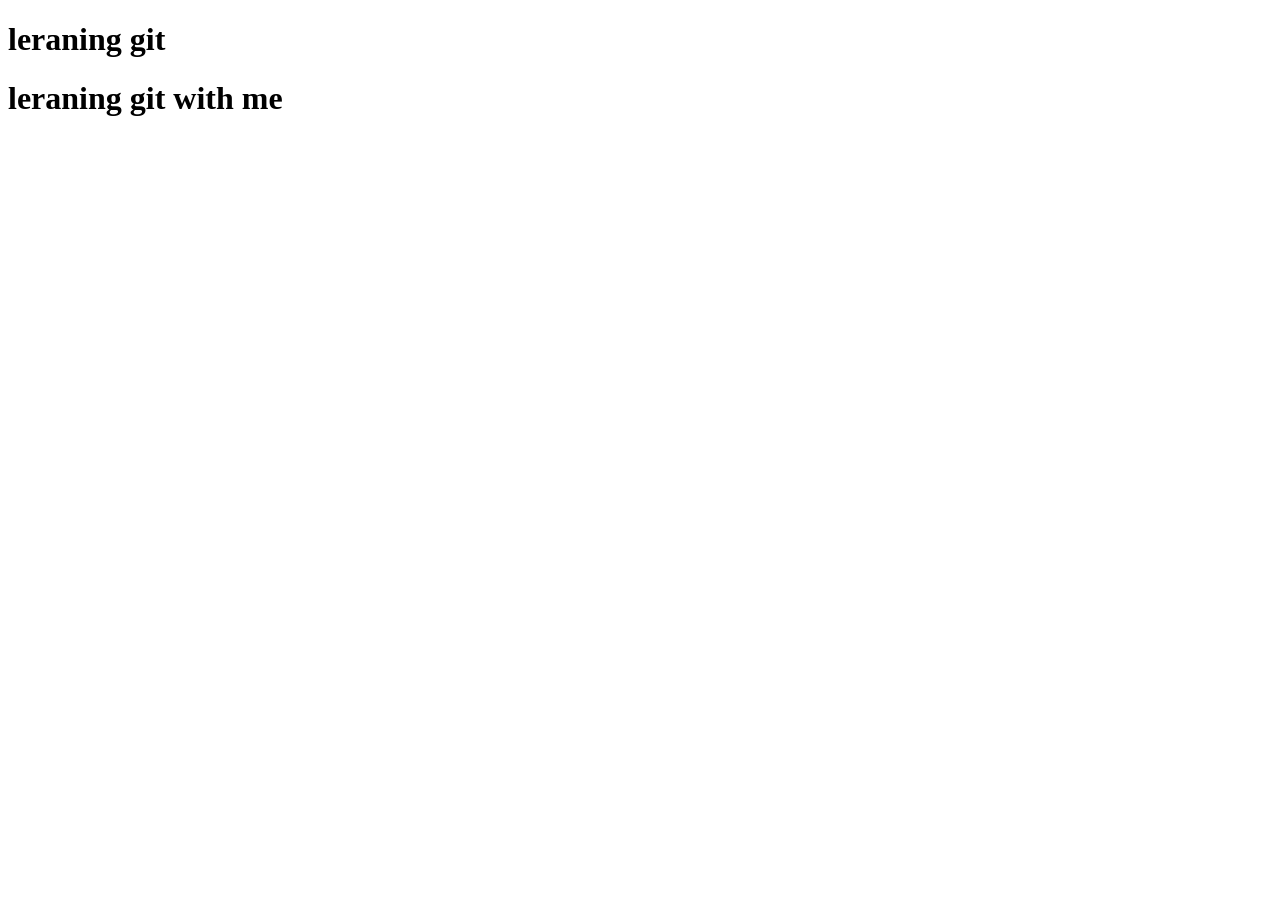
==== index.html @ bdb975ea "2nd commit" ====
<!DOCTYPE html>
<html lang="en">
<head>
    <meta charset="UTF-8">
    <meta name="viewport" content="width=device-width, initial-scale=1.0">
    <title>Document</title>
</head>
<body>
    <h1>leraning git</h1>
    <h1>leraning git with me</h1>
</body>
</html>
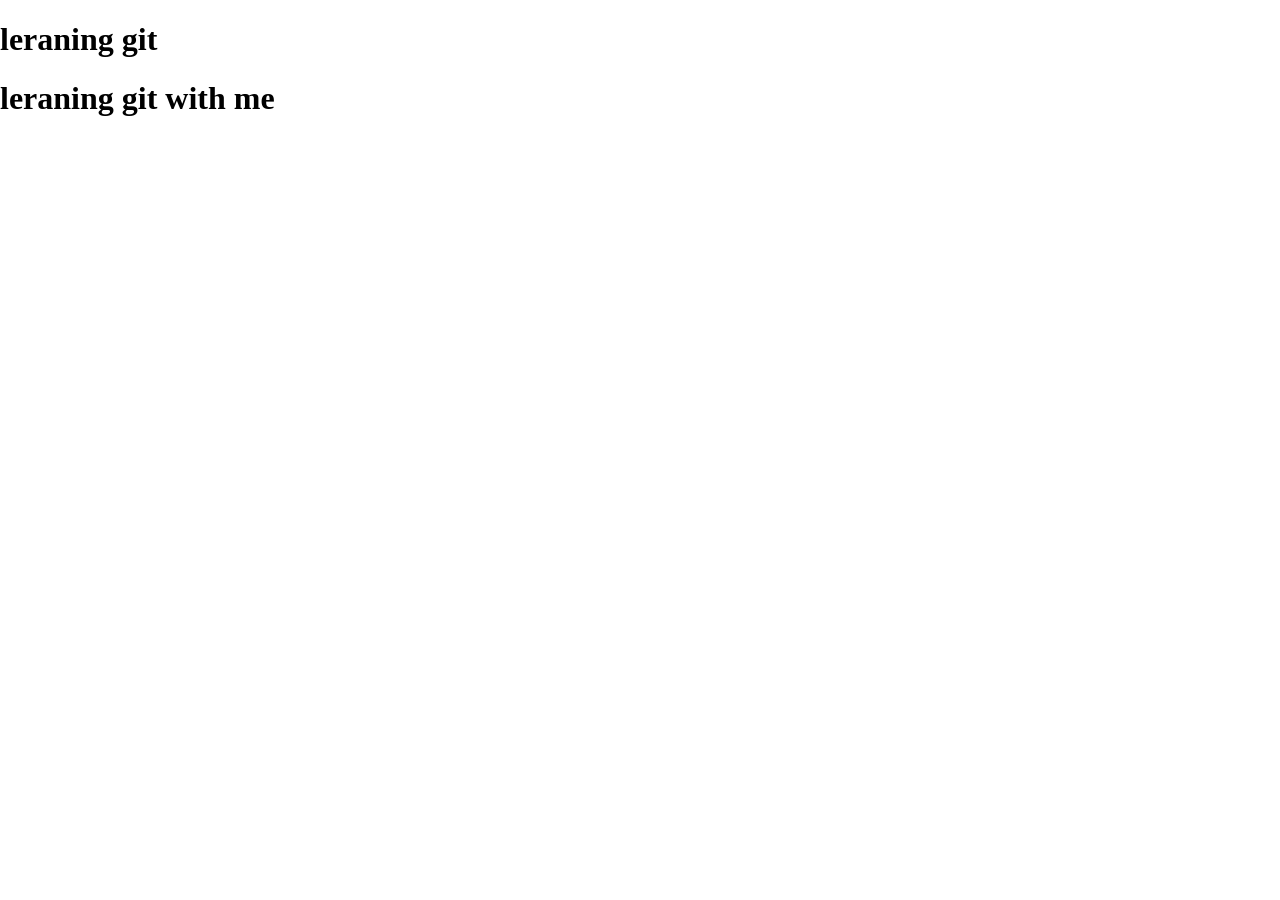
==== commit fb18d703: "link css file and add bsic css" ====
--- a/index.html
+++ b/index.html
@@ -4,6 +4,7 @@
     <meta charset="UTF-8">
     <meta name="viewport" content="width=device-width, initial-scale=1.0">
     <title>Document</title>
+    <link rel="stylesheet" href="style.css">
 </head>
 <body>
     <h1>leraning git</h1>
--- a/style.css
+++ b/style.css
@@ -0,0 +1,6 @@
+*{
+    box-sizing:border-box;
+}
+body {
+    margin:0;
+}
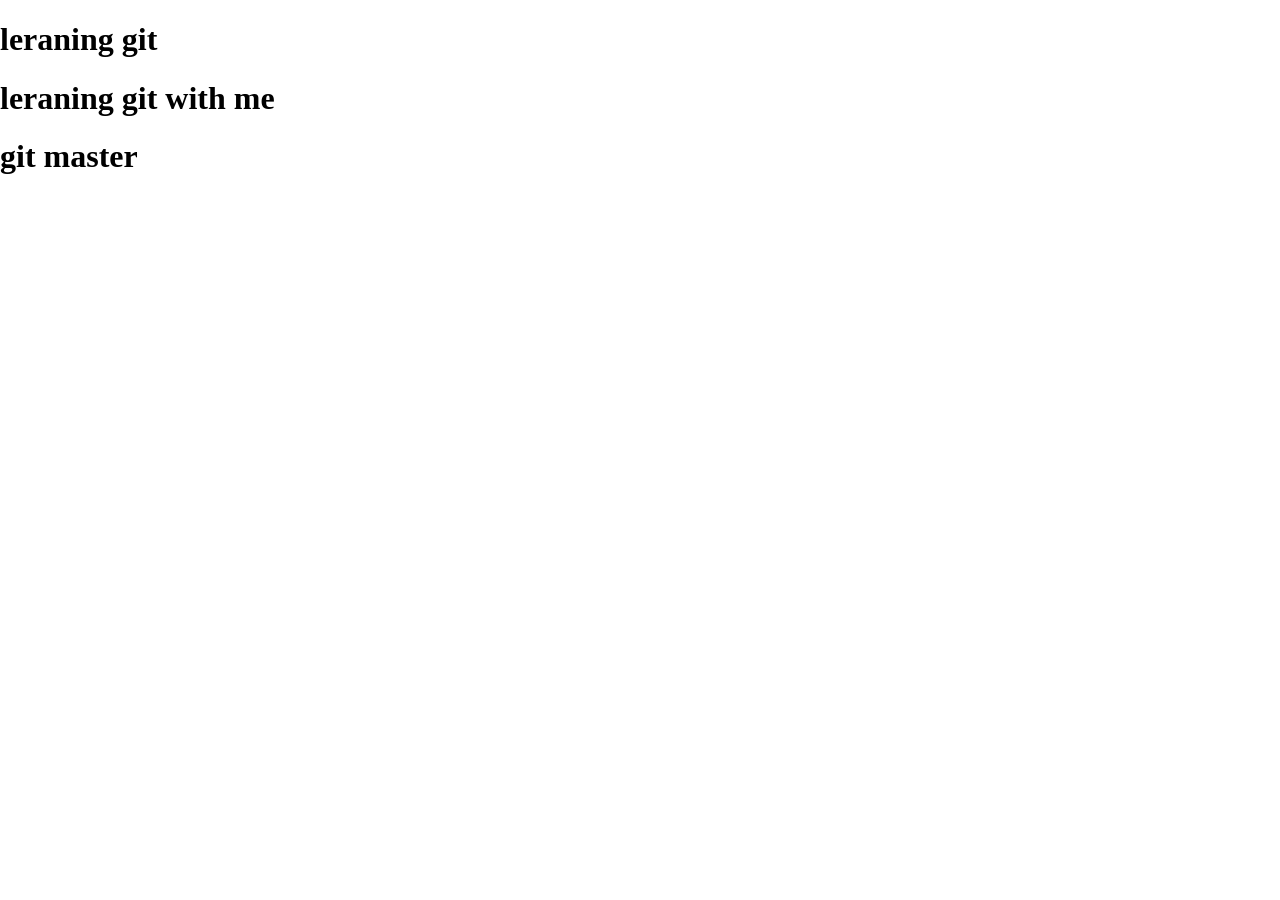
==== commit 740f8e2e: "add hello para" ====
--- a/index.html
+++ b/index.html
@@ -9,5 +9,6 @@
 <body>
     <h1>leraning git</h1>
     <h1>leraning git with me</h1>
+    <h1>git master</h1>
 </body>
 </html>
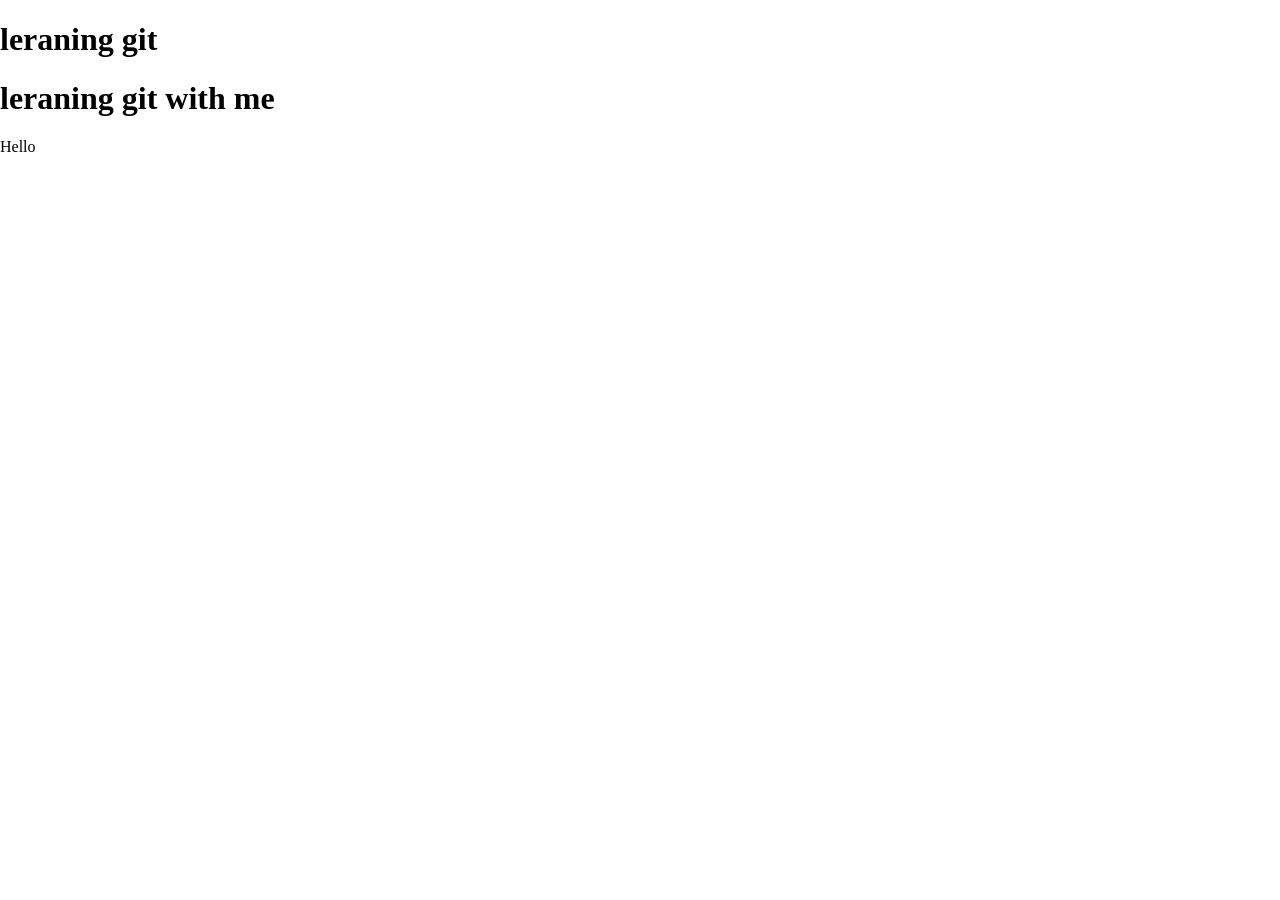
==== commit 16553ef4: "pergraph not chnageg" ====
--- a/index.html
+++ b/index.html
@@ -9,6 +9,6 @@
 <body>
     <h1>leraning git</h1>
     <h1>leraning git with me</h1>
-    <h1>git master</h1>
+    <p>Hello</p>
 </body>
 </html>
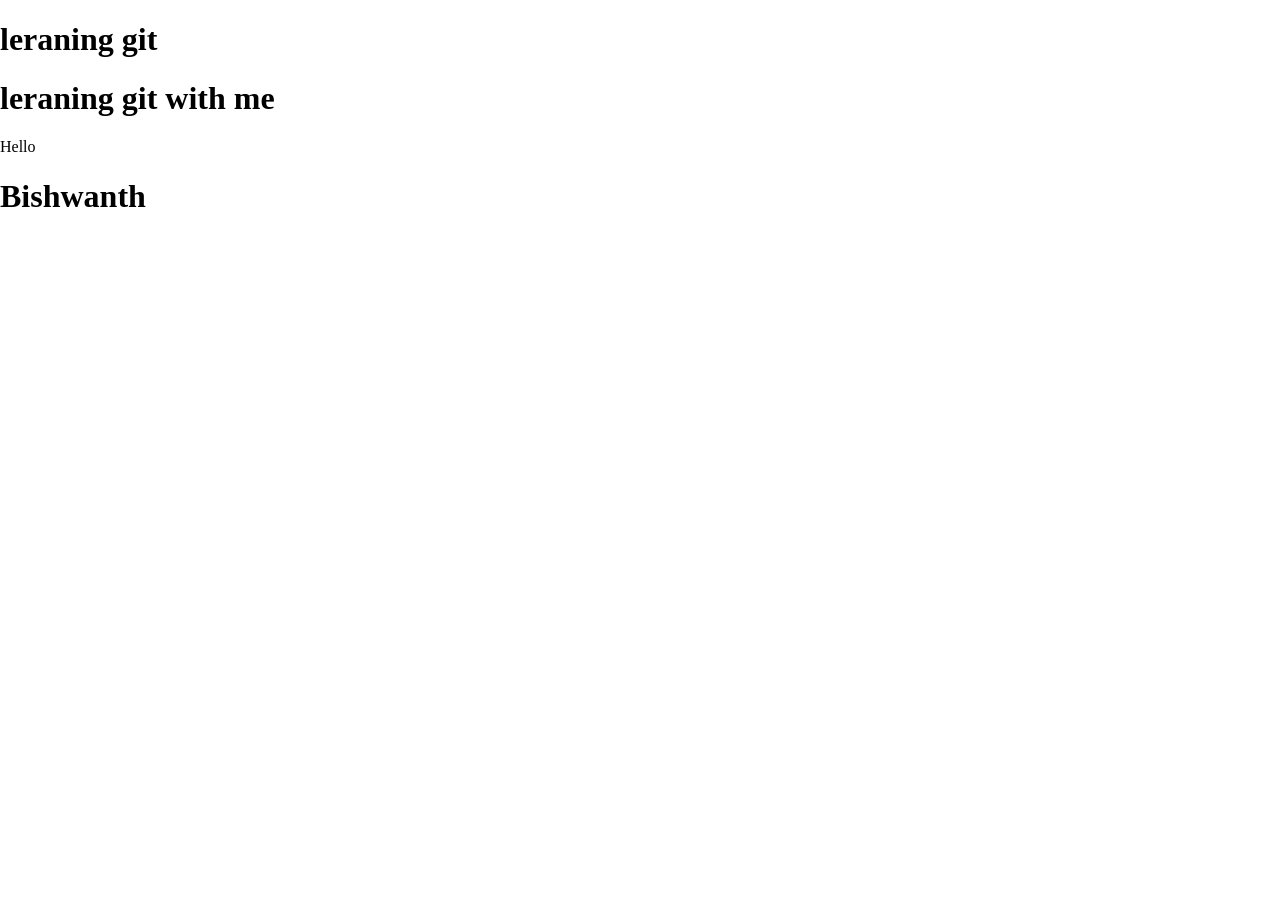
==== commit fd0d8f84: "name added in master branch" ====
--- a/index.html
+++ b/index.html
@@ -10,5 +10,6 @@
     <h1>leraning git</h1>
     <h1>leraning git with me</h1>
     <p>Hello</p>
+    <h1>Bishwanth</h1>
 </body>
 </html>
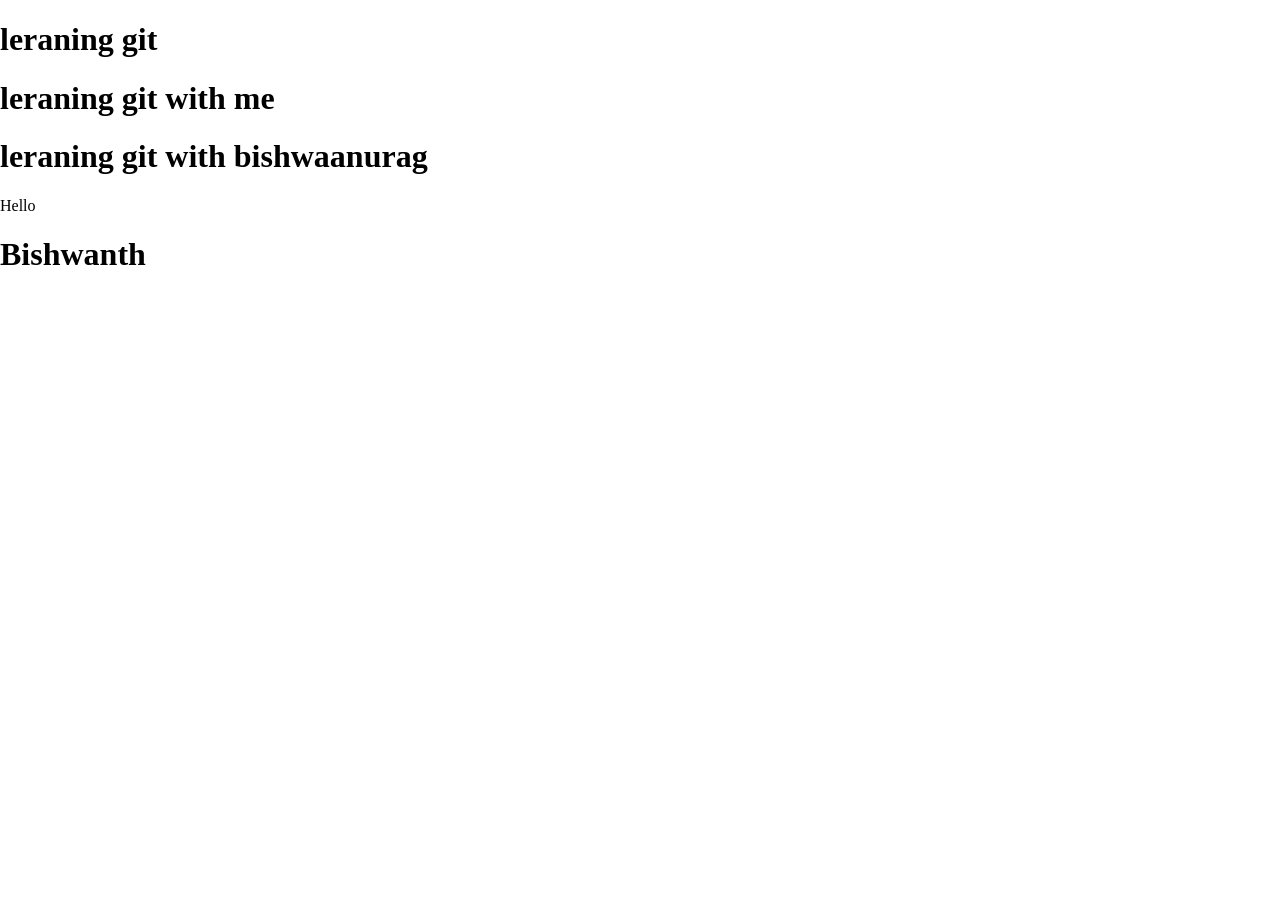
==== commit cc5e313a: "Add heading for learning git with bishwaanurag" ====
--- a/index.html
+++ b/index.html
@@ -9,7 +9,9 @@
 <body>
     <h1>leraning git</h1>
     <h1>leraning git with me</h1>
+    <h1>leraning git with bishwaanurag</h1>
+    
     <p>Hello</p>
     <h1>Bishwanth</h1>
 </body>
-</html>+</html>
